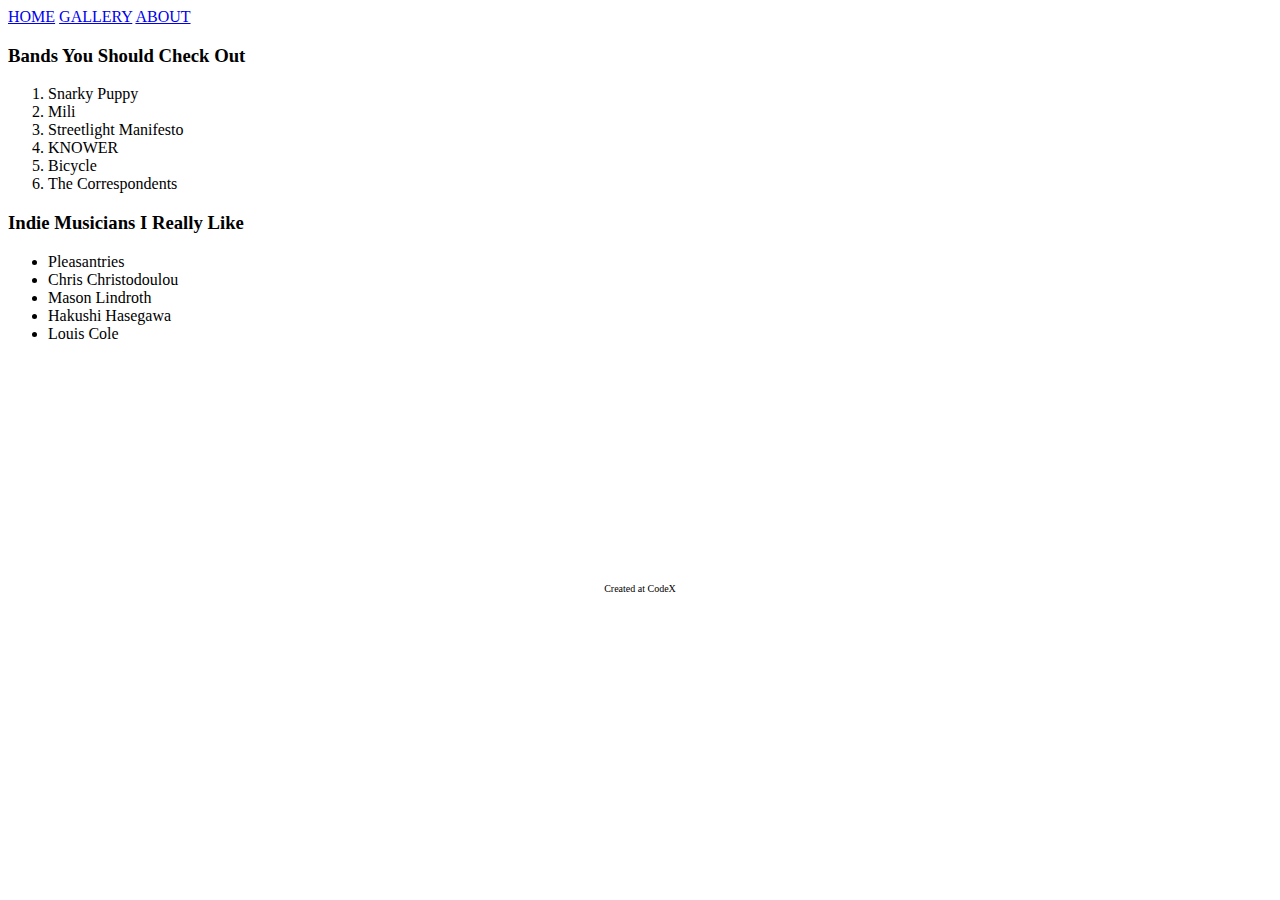
==== about.html @ 435035ec "Edited Author section of README, altered index.html, edited style.css for footer class, added galler" ====
<!DOCTYPE html>
<html>

<head>
  <meta charset="utf-8">
  <meta name="viewport" content="width=device-width">
  <title>About</title>
  <link href="style.css" rel="stylesheet" type="text/css" />
</head>
<body> 
    <nav>
        <a href="index.html">HOME</a>
        <a href="gallery.html">GALLERY</a>
        <a href="about.html">ABOUT</a>
      </nav>
<section>
  <h3>Bands You Should Check Out</h3>
  <ol>
    <li>Snarky Puppy</li>
    <li>Mili</li>
    <li>Streetlight Manifesto</li>
    <li>KNOWER</li>
    <li>Bicycle</li>
    <li>The Correspondents</li>
  </ol>
</section>

<section>
  <h3>Indie Musicians I Really Like</h3>
  <ul>
    <li>Pleasantries</li>
    <li>Chris Christodoulou</li>
    <li>Mason Lindroth</li>
    <li>Hakushi Hasegawa</li>
    <li>Louis Cole</li>
  </ul>
</section>
<footer>Created at CodeX</footer>
 
</body>

</html>
---- style.css ----
html {
  height: 100%;
  width: 100%;
}

footer {
  text-align: center;
  font-size: x-small;
  margin-top: 240px;
}
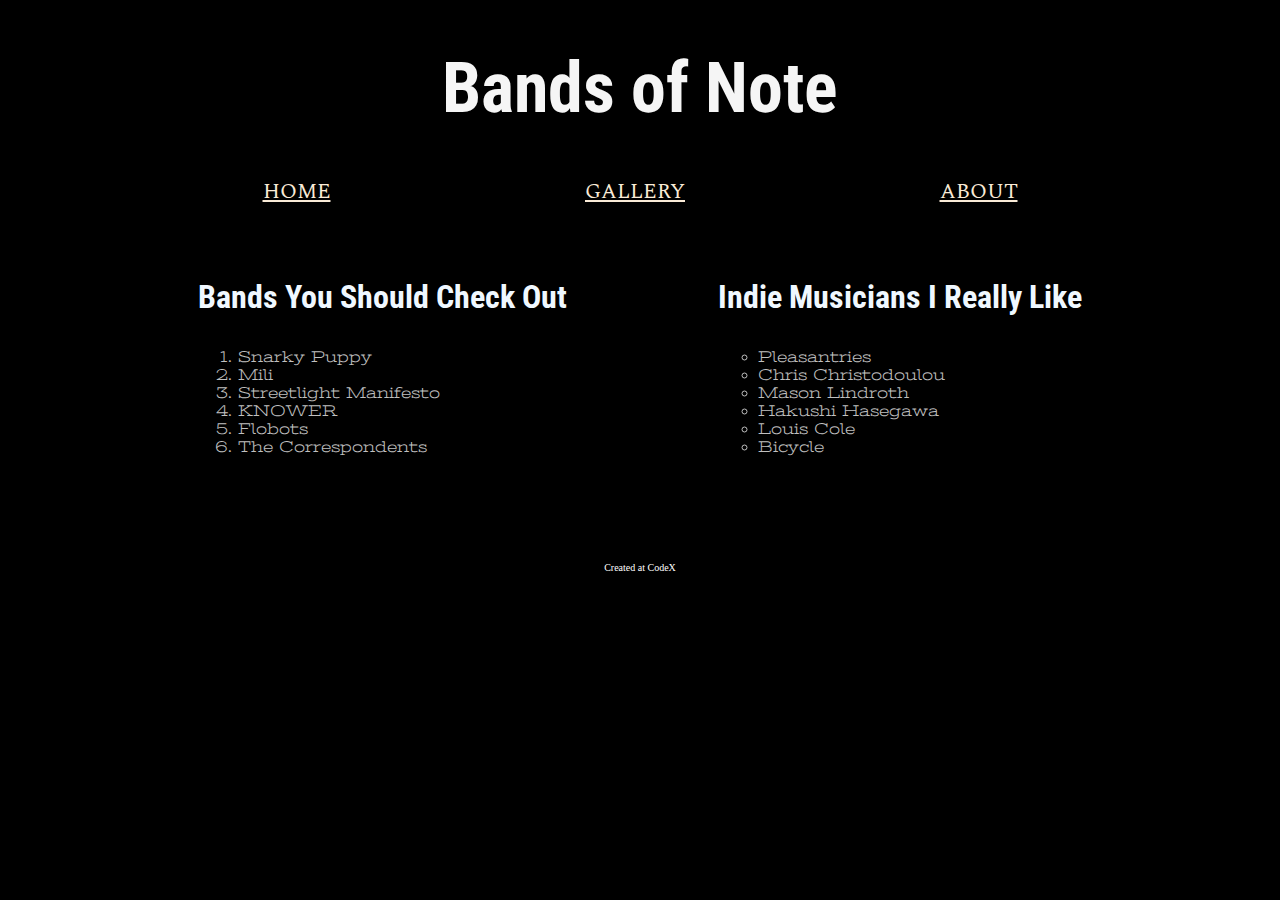
==== commit 693bcd74: "added CSS styling to all pages including internal and inline, added multiple style classes in an ext" ====
--- a/about.html
+++ b/about.html
@@ -6,36 +6,55 @@
   <meta name="viewport" content="width=device-width">
   <title>About</title>
   <link href="style.css" rel="stylesheet" type="text/css" />
+  <style>
+    li {
+      color: silver;
+      font-family: "Stint Ultra Expanded", serif;
+    }
+    
+    h3 {
+      color:aliceblue;
+      text-align: center;
+      font-family: "Roboto Condensed", sans-serif;
+      font-size: 2em;
+    }
+  </style>
 </head>
 <body> 
-    <nav>
+    <h1>Bands of Note</h1>
+    <nav class="flex-container-nav">
         <a href="index.html">HOME</a>
         <a href="gallery.html">GALLERY</a>
         <a href="about.html">ABOUT</a>
       </nav>
-<section>
-  <h3>Bands You Should Check Out</h3>
-  <ol>
-    <li>Snarky Puppy</li>
-    <li>Mili</li>
-    <li>Streetlight Manifesto</li>
-    <li>KNOWER</li>
-    <li>Bicycle</li>
-    <li>The Correspondents</li>
-  </ol>
-</section>
+  <main>
+    <div class="flex-container-lists">
+      <section>
+        <h3>Bands You Should Check Out</h3>
+        <ol>
+          <li>Snarky Puppy</li>
+          <li>Mili</li>
+          <li>Streetlight Manifesto</li>
+          <li>KNOWER</li>
+          <li>Flobots</li>
+          <li>The Correspondents</li>
+        </ol> 
+      </section>
 
-<section>
-  <h3>Indie Musicians I Really Like</h3>
-  <ul>
-    <li>Pleasantries</li>
-    <li>Chris Christodoulou</li>
-    <li>Mason Lindroth</li>
-    <li>Hakushi Hasegawa</li>
-    <li>Louis Cole</li>
-  </ul>
-</section>
-<footer>Created at CodeX</footer>
+      <section>
+        <h3>Indie Musicians I Really Like</h3>
+        <ul style="list-style-type: circle;">
+          <li>Pleasantries</li>
+          <li>Chris Christodoulou</li>
+          <li>Mason Lindroth</li>
+          <li>Hakushi Hasegawa</li>
+          <li>Louis Cole</li>
+          <li>Bicycle</li>
+        </ul>
+      </section>
+    </div>
+  </main>
+  <footer>Created at CodeX</footer>
  
 </body>
 
--- a/style.css
+++ b/style.css
@@ -1,4 +1,7 @@
-html {
+@import url('https://fonts.googleapis.com/css2?family=Roboto+Condensed:ital,wght@0,100..900;1,100..900&display=swap');
+@import url('https://fonts.googleapis.com/css2?family=Roboto+Condensed:ital,wght@0,100..900;1,100..900&family=Spectral:ital,wght@0,200;0,300;0,400;0,500;0,600;0,700;0,800;1,200;1,300;1,400;1,500;1,600;1,700;1,800&display=swap');
+@import url('https://fonts.googleapis.com/css2?family=Stint+Ultra+Expanded&display=swap');
+html, main {
   height: 100%;
   width: 100%;
 }
@@ -6,5 +9,51 @@
 footer {
   text-align: center;
   font-size: x-small;
-  margin-top: 240px;
-}+  margin-top: 10vh;
+  color: white;
+}
+
+.flex-container {
+  display: flex;
+  justify-content: space-between;
+  flex-wrap: wrap;
+  padding: 15px;
+}
+
+body {
+  background-color: black;
+}
+
+h1 {
+  color: whitesmoke;
+  font-family: "Roboto Condensed", sans-serif;
+  text-align: center;
+  font-size: 70px;
+}
+
+a {
+  color:antiquewhite;
+  font-family: "Spectral", serif;
+  font-size: 1.3rem;
+  text-align: center;
+}
+
+.flex-container-nav {
+  display: flex;
+  justify-content: space-evenly;
+  flex-wrap: wrap;
+}
+
+.flex-container-lists {
+  display: flex;
+  flex-wrap: wrap;
+  justify-content: space-evenly;
+  align-content: center;
+  margin: 3%;
+}
+
+p {
+  color: whitesmoke;
+  font-family: "Spectral", serif;
+  font-size: 1.5rem;
+}
